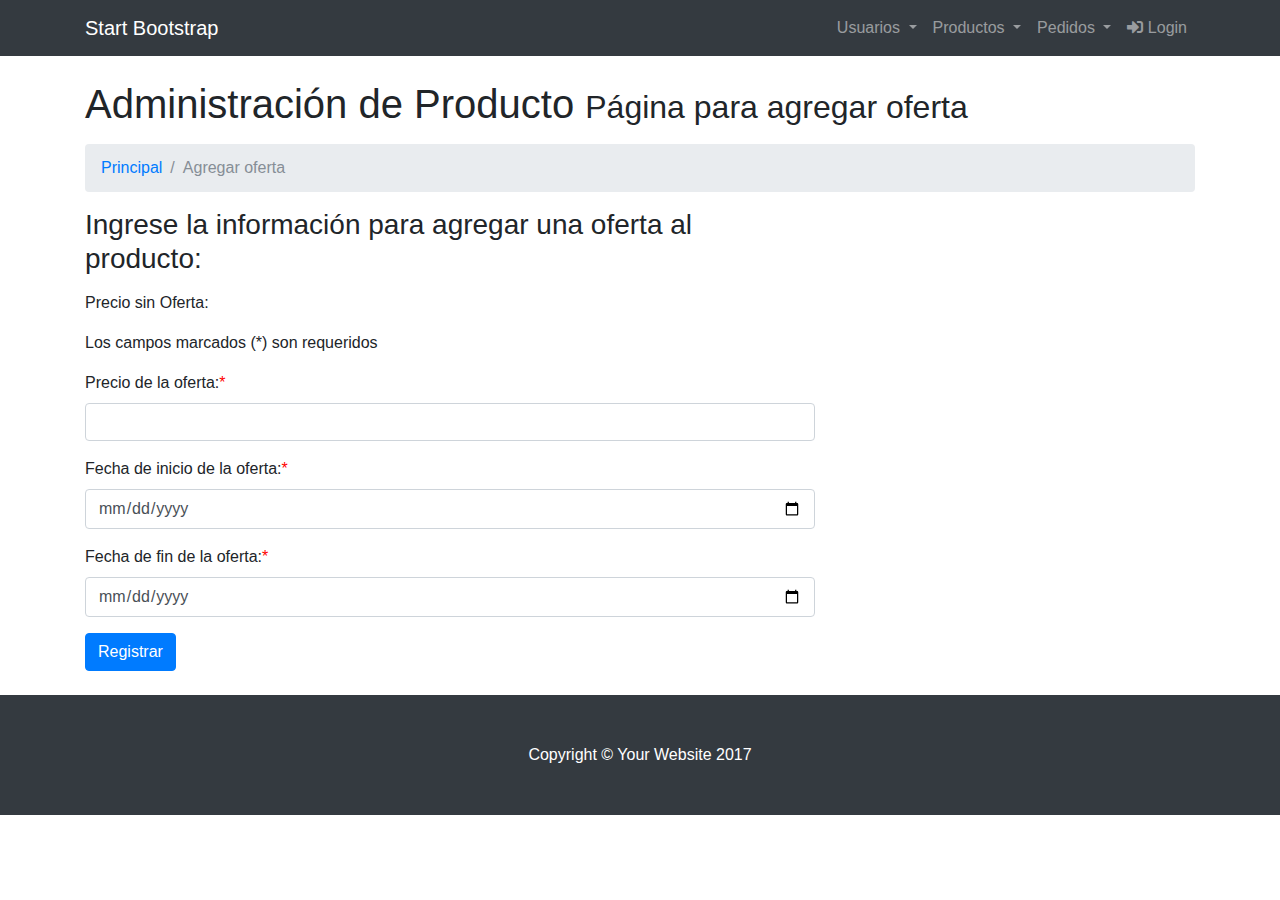
==== agregarOferta.html @ d123616a "avance" ====
<!DOCTYPE html>
<html lang="en">

  <head>

    <meta charset="utf-8">
    <meta name="viewport" content="width=device-width, initial-scale=1, shrink-to-fit=no">
    <meta name="description" content="">
    <meta name="author" content="">

    <title>Modern Business - Start Bootstrap Template</title>

    <!-- Bootstrap core CSS -->
    <link href="vendor/bootstrap/css/bootstrap.min.css" rel="stylesheet">
    <link href="vendor/fontawesome/css/fontawesome-all.min.css" rel="stylesheet">
    <!-- Custom styles for this template -->
    <link href="css/modern-business.css" rel="stylesheet">

  </head>

  <body>

    <!-- Navigation -->
    <nav class="navbar fixed-top navbar-expand-lg navbar-dark bg-dark fixed-top">
      <div class="container">
        <a class="navbar-brand" href="index.html">Start Bootstrap </a>
        <button class="navbar-toggler navbar-toggler-right" type="button" data-toggle="collapse" data-target="#navbarResponsive" aria-controls="navbarResponsive" aria-expanded="false" aria-label="Toggle navigation">
          <span class="navbar-toggler-icon"></span>
        </button>
        <div class="collapse navbar-collapse" id="navbarResponsive">
          <ul class="navbar-nav ml-auto">
            <li class="nav-item dropdown">
              <a class="nav-link dropdown-toggle" href="#" id="navbarDropdownPortfolio" data-toggle="dropdown" aria-haspopup="true" aria-expanded="false">
                Usuarios
              </a>
              <div class="dropdown-menu dropdown-menu-right" aria-labelledby="navbarDropdownPortfolio">
                <a class="dropdown-item" href="listarUsuarios.html">Listar Usuarios</a>
                <a class="dropdown-item" href="registroUsuario.html">Registrar Usuario</a>
              </div>
            </li>
            <li class="nav-item dropdown">
              <a class="nav-link dropdown-toggle" href="#" id="navbarDropdownPortfolio" data-toggle="dropdown" aria-haspopup="true" aria-expanded="false">
                Productos
              </a>
              <div class="dropdown-menu dropdown-menu-right" aria-labelledby="navbarDropdownPortfolio">
                <a class="dropdown-item" href="listarProductos.html">Listar Productos</a>
                <a class="dropdown-item" href="registroProducto.html">Registrar Producto</a>
              </div>
            </li>
            <li class="nav-item dropdown">
              <a class="nav-link dropdown-toggle" href="#" id="navbarDropdownPortfolio" data-toggle="dropdown" aria-haspopup="true" aria-expanded="false">
                Pedidos
              </a>
              <div class="dropdown-menu dropdown-menu-right" aria-labelledby="navbarDropdownPortfolio">
                <a class="dropdown-item" href="listarPedidos.html">Listar Pedidos</a>
                <a class="dropdown-item" href="registroPedidos.html">Registrar Pedido</a>
              </div>
            </li>
            
            <li class="nav-item">
              <a class="nav-link" href="login.html" id="login"><i class="fas fa-sign-in-alt"></i>  Login</a>
            </li>
          </ul>
        </div>
      </div>
    </nav>

    <!-- Page Content -->
    <div class="container">

      <!-- Page Heading/Breadcrumbs -->
      <h1 class="mt-4 mb-3">Administración de Producto
        <small>Página para agregar oferta</small>
      </h1>

      <ol class="breadcrumb">
        <li class="breadcrumb-item">
          <a href="index.html">Principal</a>
        </li>
        <li class="breadcrumb-item active">Agregar oferta</li>
      </ol>

     
      <!-- Contact Form -->
      <!-- In order to set the email address and subject line for the contact form go to the bin/contact_me.php file. -->
      <div class="row">
        <div class="col-lg-8 mb-4">
          <h3>Ingrese la información para agregar una oferta al producto:</h3>
          <h3 id="nombre"></h3>
          <p id="marca"></p>
          <p id="modelo"></p>
          <p id="precio">Precio sin Oferta: </p>
          <p>Los campos marcados (*) son requeridos</p>
          <form  id="ofertaProducto" onsubmit="return agregarOferta()">
            <div class="control-group form-group">
              <div class="controls">
                <label>Precio de la oferta:</label><span class="rojo">*</span>
                <input type="text" class="form-control" id="precioOferta" required >
                <p class="help-block"></p>
              </div>
            </div>
            <div class="control-group form-group">
              <div class="controls">
                <label>Fecha de inicio de la oferta:</label><span class="rojo">*</span>
                <input type="date" class="form-control" id="fechaInicioOferta" required >
              </div>
            </div>
            <div class="control-group form-group">
              <div class="controls">
                <label>Fecha de fin de la oferta:</label><span class="rojo">*</span>
                <input type="date" class="form-control" id="fechaFinOferta" required >
                <p class="help-block"></p>
              </div>
            </div>
            <input type="hidden" id="id">
            <div id="mensaje" class="rojo"></div>
            <!-- For success/fail messages -->
            <button type="submit" class="btn btn-primary" id="sendMessageButton">Registrar</button>
           </form>
        </div>

      </div>
      <!-- /.row -->

    </div>
    <!-- /.container -->

    <!-- Footer -->
    <footer class="py-5 bg-dark">
      <div class="container">
        <p class="m-0 text-center text-white">Copyright &copy; Your Website 2017</p>
      </div>
      <!-- /.container -->
    </footer>

    <!-- Bootstrap core JavaScript -->
    <script src="vendor/jquery/jquery.min.js"></script>
    <script src="vendor/bootstrap/js/bootstrap.bundle.min.js"></script>

    <!-- Contact form JavaScript -->
    <!-- Do not edit these files! In order to set the email address and subject line for the contact form go to the bin/contact_me.php file. -->
    <script src="js/jqBootstrapValidation.js"></script>
    <script src="js/producto_controller.js"></script>
    <script src="js/agregarOferta.js"></script>

  </body>

</html>
---- css/modern-business.css ----
/*!
 * Start Bootstrap - Modern Business (https://startbootstrap.com/template-overviews/modern-business)
 * Copyright 2013-2017 Start Bootstrap
 * Licensed under MIT (https://github.com/BlackrockDigital/startbootstrap-logomodern-business-nav/blob/master/LICENSE)
 */

body {
  padding-top: 54px;
}

@media (min-width: 992px) {
  body {
    padding-top: 56px;
  }
}

.carousel-item {
  height: 65vh;
  min-height: 300px;
  background: no-repeat center center scroll;
  -webkit-background-size: cover;
  -moz-background-size: cover;
  -o-background-size: cover;
  background-size: cover;
}

.portfolio-item {
  margin-bottom: 30px;
}
.rojo{
  color: red;
}

.verde{
  color: green;
}
#listaUsuarios{
text-align: center;
}

.block{
  cursor: pointer;
}

.pagination li a{
  cursor: pointer;
}

.center{
  text-align: center;
}

.azul{
  color: blue;
}
.caracteristica{
  width: 95%;
}
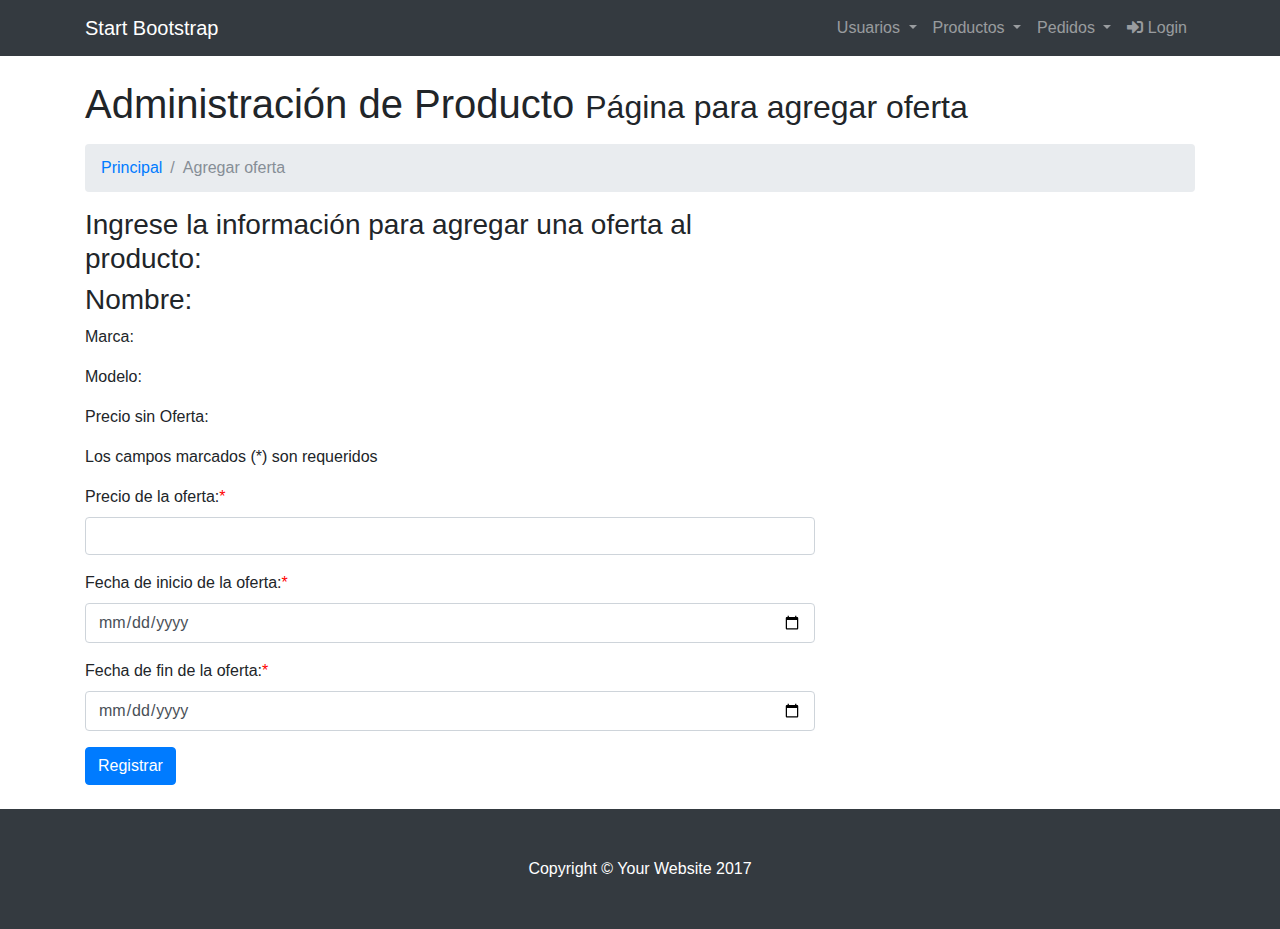
==== commit fd79ac24: "avance" ====
--- a/agregarOferta.html
+++ b/agregarOferta.html
@@ -86,9 +86,9 @@
       <div class="row">
         <div class="col-lg-8 mb-4">
           <h3>Ingrese la información para agregar una oferta al producto:</h3>
-          <h3 id="nombre"></h3>
-          <p id="marca"></p>
-          <p id="modelo"></p>
+          <h3 id="nombre">Nombre: </h3>
+          <p id="marca">Marca: </p>
+          <p id="modelo">Modelo: </p>
           <p id="precio">Precio sin Oferta: </p>
           <p>Los campos marcados (*) son requeridos</p>
           <form  id="ofertaProducto" onsubmit="return agregarOferta()">
--- a/css/modern-business.css
+++ b/css/modern-business.css
@@ -55,4 +55,16 @@
 }
 .caracteristica{
   width: 95%;
+}
+
+.precioSinOferta{
+  text-decoration: line-through;
+}
+.precioConOferta{
+  color: red;
+  font-size: 1.6em;
+}
+
+.amarillo{
+  color: yellow;
 }